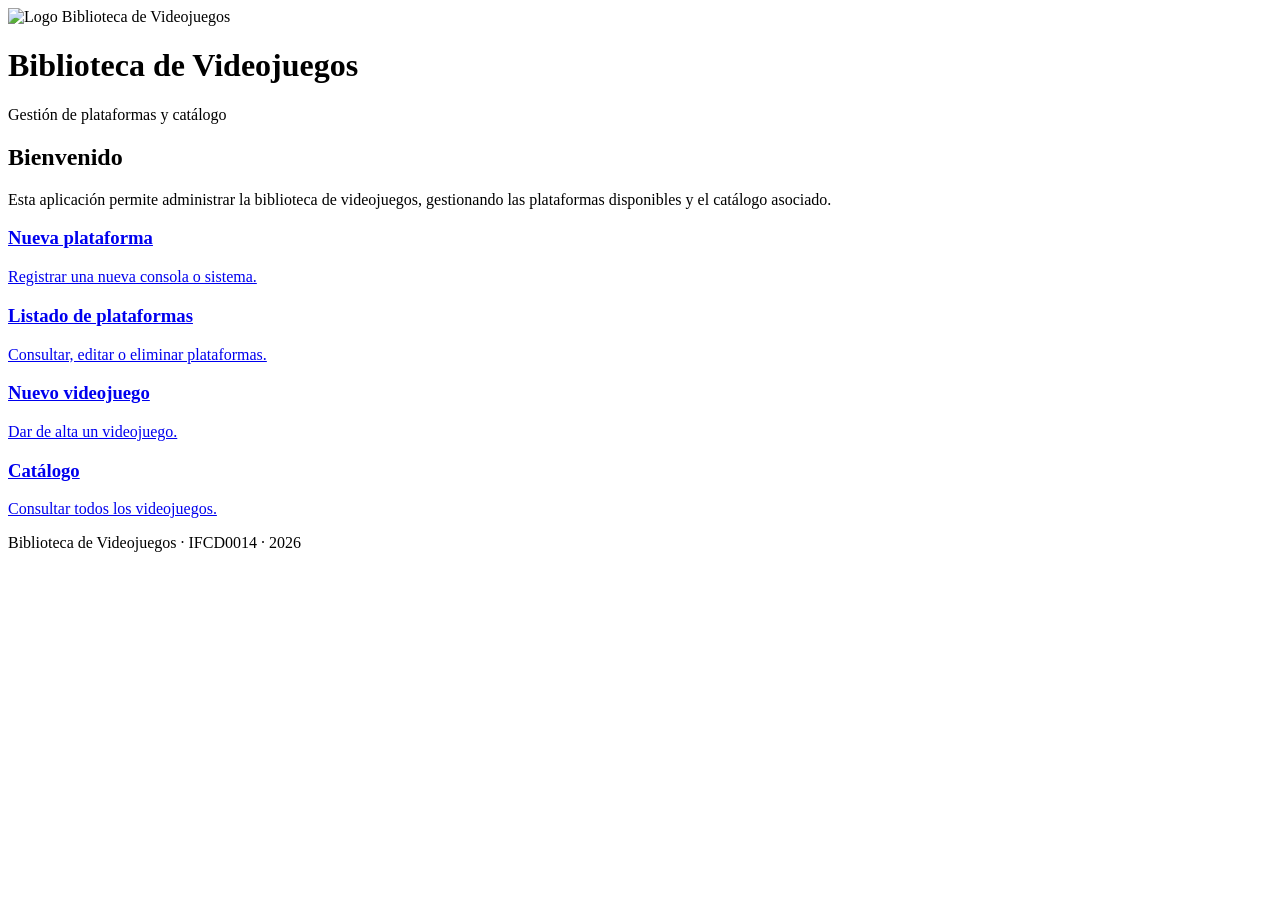
==== target/classes/templates/index.html @ e484b7e6 "Parcial" ====
<!DOCTYPE html>
<html lang="es">
<head>
    <meta charset="UTF-8">
    <meta name="viewport" content="width=device-width, initial-scale=1.0">
    <title>Biblioteca de Videojuegos</title>
    <link rel="stylesheet" href="/plataforma.css">
</head>
<body>

<div class="contenedor inicio">

    <header class="cabecera">

        <div class="cabecera-logo">
            <img src="/logo.png" alt="Logo Biblioteca de Videojuegos" class="logo">

            <div>
                <h1>Biblioteca de Videojuegos</h1>
                <p>Gestión de plataformas y catálogo</p>
            </div>
        </div>

    </header>

    <main class="contenido">

        <section class="bienvenida">
            <h2>Bienvenido</h2>

            <p>
                Esta aplicación permite administrar la biblioteca de videojuegos,
                gestionando las plataformas disponibles y el catálogo asociado.
            </p>
        </section>

        <section class="menu">

            <a href="/plataformas/nueva" class="tarjeta">
                <h3>Nueva plataforma</h3>
                <p>Registrar una nueva consola o sistema.</p>
            </a>

            <a href="/plataformas" class="tarjeta">
                <h3>Listado de plataformas</h3>
                <p>Consultar, editar o eliminar plataformas.</p>
            </a>

            <a href="/videojuegos/nuevo" class="tarjeta">
                <h3>Nuevo videojuego</h3>
                <p>Dar de alta un videojuego.</p>
            </a>

            <a href="/videojuegos" class="tarjeta">
                <h3>Catálogo</h3>
                <p>Consultar todos los videojuegos.</p>
            </a>

        </section>

    </main>

    <footer class="pie">
        Biblioteca de Videojuegos · IFCD0014 · 2026
    </footer>

</div>

</body>
</html>
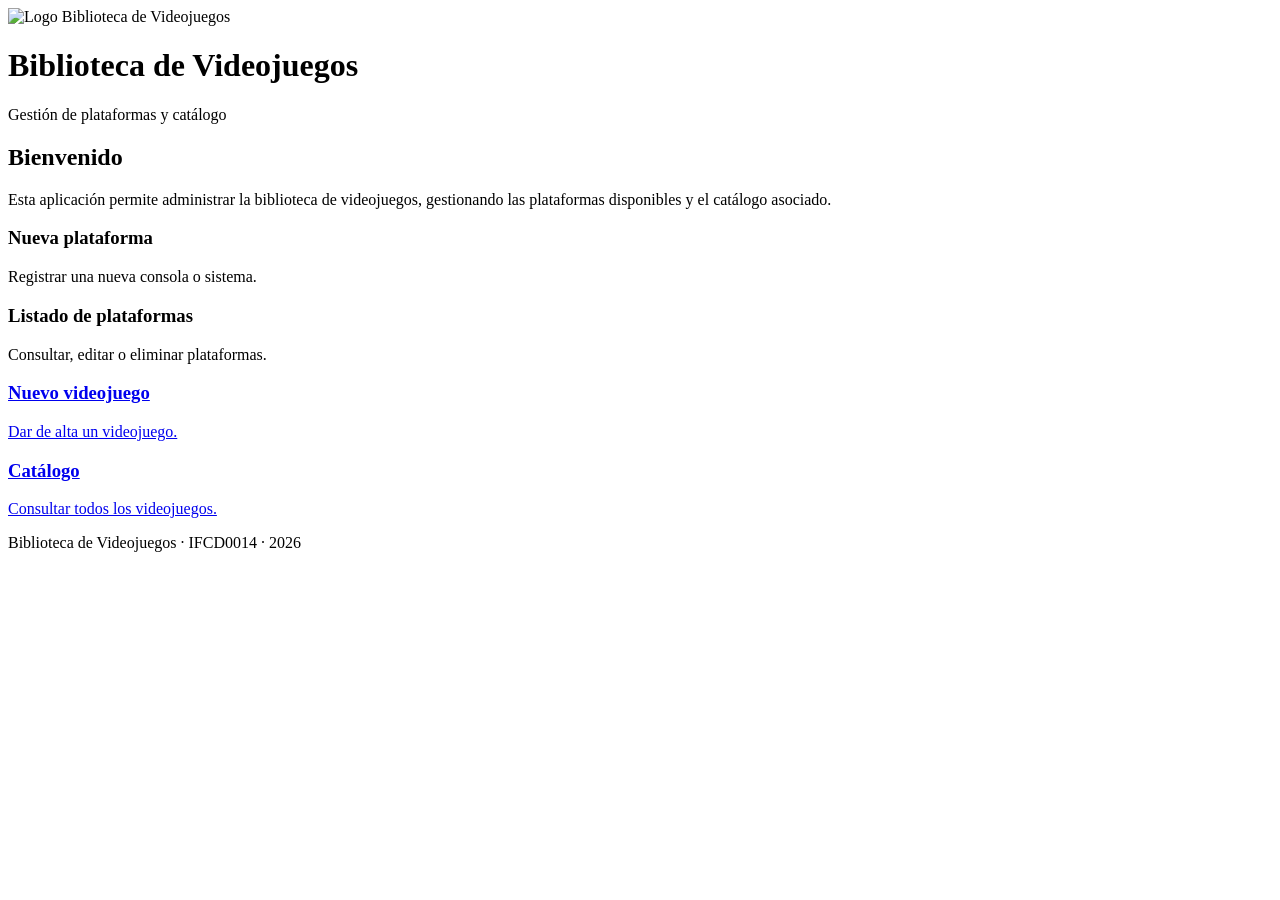
==== commit 049425b1: "Creación y consulta" ====
--- a/target/classes/templates/index.html
+++ b/target/classes/templates/index.html
@@ -4,7 +4,7 @@
     <meta charset="UTF-8">
     <meta name="viewport" content="width=device-width, initial-scale=1.0">
     <title>Biblioteca de Videojuegos</title>
-    <link rel="stylesheet" href="/plataforma.css">
+    <link rel="stylesheet" href="./plataforma.css">
 </head>
 <body>
 
@@ -13,7 +13,7 @@
     <header class="cabecera">
 
         <div class="cabecera-logo">
-            <img src="/logo.png" alt="Logo Biblioteca de Videojuegos" class="logo">
+            <img src="./logo.png" alt="Logo Biblioteca de Videojuegos" class="logo">
 
             <div>
                 <h1>Biblioteca de Videojuegos</h1>
@@ -36,12 +36,12 @@
 
         <section class="menu">
 
-            <a href="/plataformas/nueva" class="tarjeta">
+            <a th:href="@{./plataforma/nueva}" class="tarjeta">
                 <h3>Nueva plataforma</h3>
                 <p>Registrar una nueva consola o sistema.</p>
             </a>
 
-            <a href="/plataformas" class="tarjeta">
+            <a th:href="@{./plataforma/lista}" class="tarjeta">
                 <h3>Listado de plataformas</h3>
                 <p>Consultar, editar o eliminar plataformas.</p>
             </a>
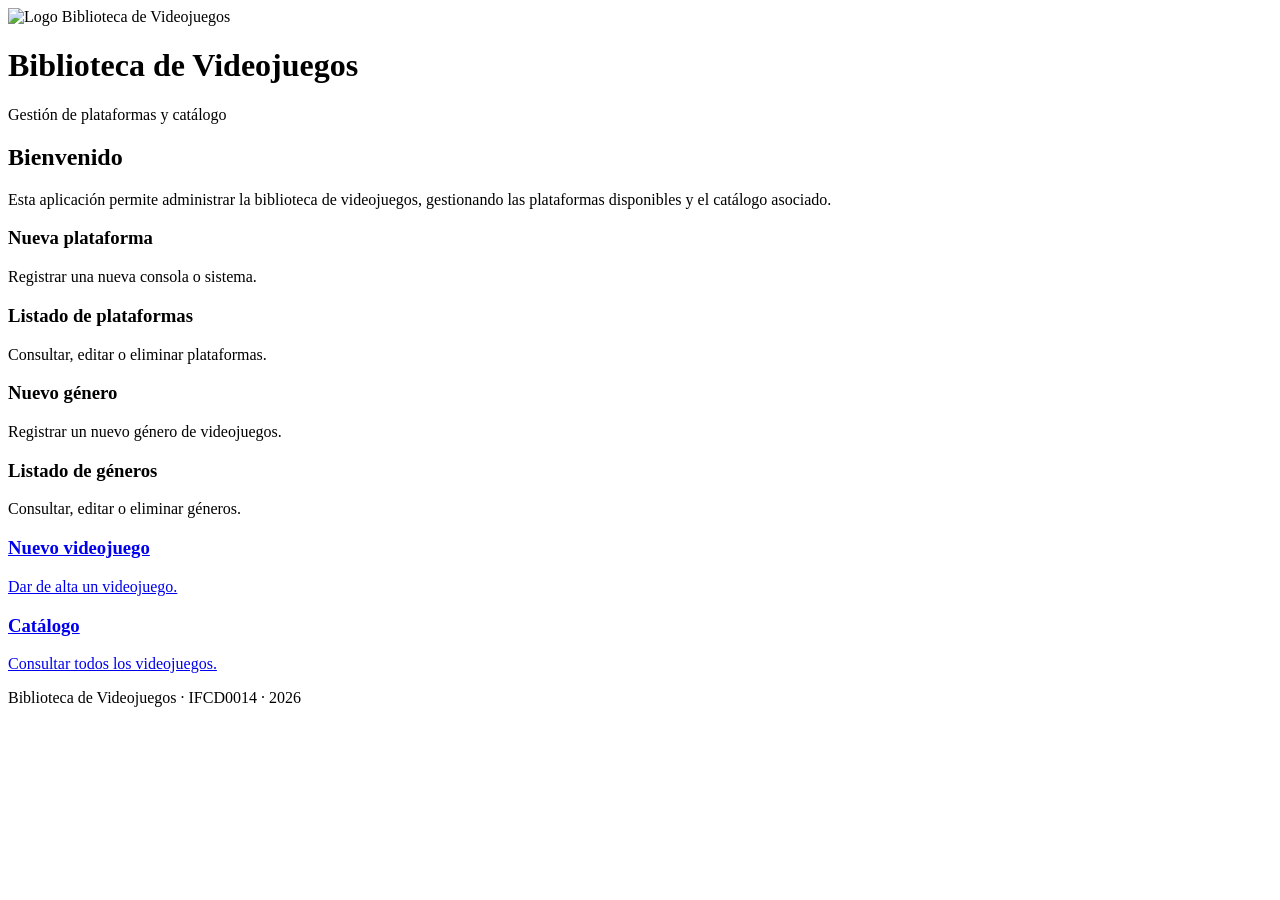
==== commit a35f762f: "Sesión 02/07" ====
--- a/target/classes/templates/index.html
+++ b/target/classes/templates/index.html
@@ -46,6 +46,16 @@
                 <p>Consultar, editar o eliminar plataformas.</p>
             </a>
 
+            <a th:href="@{./genero/nuevo}" class="tarjeta">
+                <h3>Nuevo género</h3>
+                <p>Registrar un nuevo género de videojuegos.</p>
+            </a>
+
+            <a th:href="@{./genero/lista}" class="tarjeta">
+                <h3>Listado de géneros</h3>
+                <p>Consultar, editar o eliminar géneros.</p>
+            </a>
+
             <a href="/videojuegos/nuevo" class="tarjeta">
                 <h3>Nuevo videojuego</h3>
                 <p>Dar de alta un videojuego.</p>
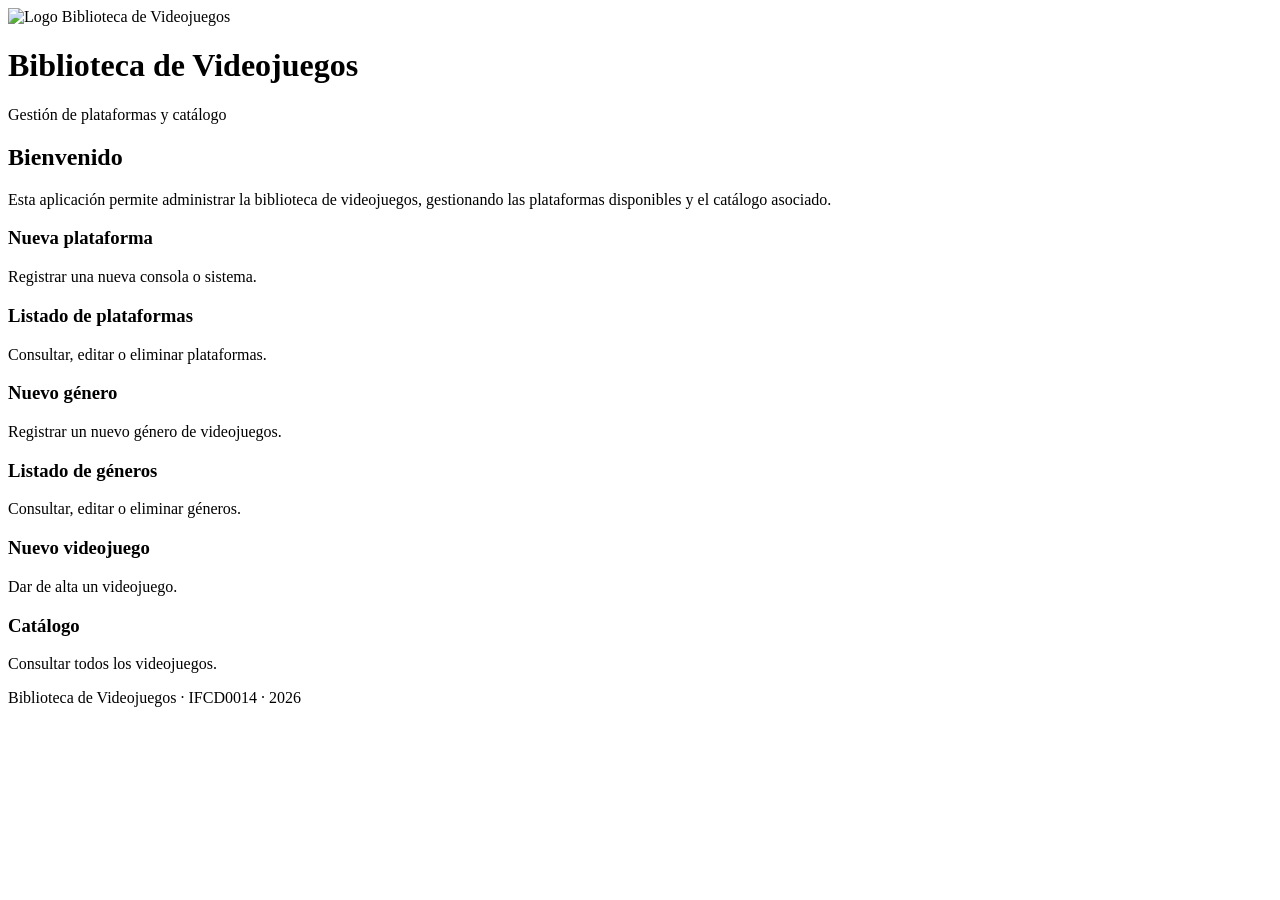
==== commit f9a69f09: "Carga de datos de formulario" ====
--- a/target/classes/templates/index.html
+++ b/target/classes/templates/index.html
@@ -56,12 +56,12 @@
                 <p>Consultar, editar o eliminar géneros.</p>
             </a>
 
-            <a href="/videojuegos/nuevo" class="tarjeta">
+            <a th:href="@{./videojuego/nuevo}" class="tarjeta">
                 <h3>Nuevo videojuego</h3>
                 <p>Dar de alta un videojuego.</p>
             </a>
 
-            <a href="/videojuegos" class="tarjeta">
+            <a th:href="@{./videojuego/lista}" class="tarjeta">
                 <h3>Catálogo</h3>
                 <p>Consultar todos los videojuegos.</p>
             </a>
